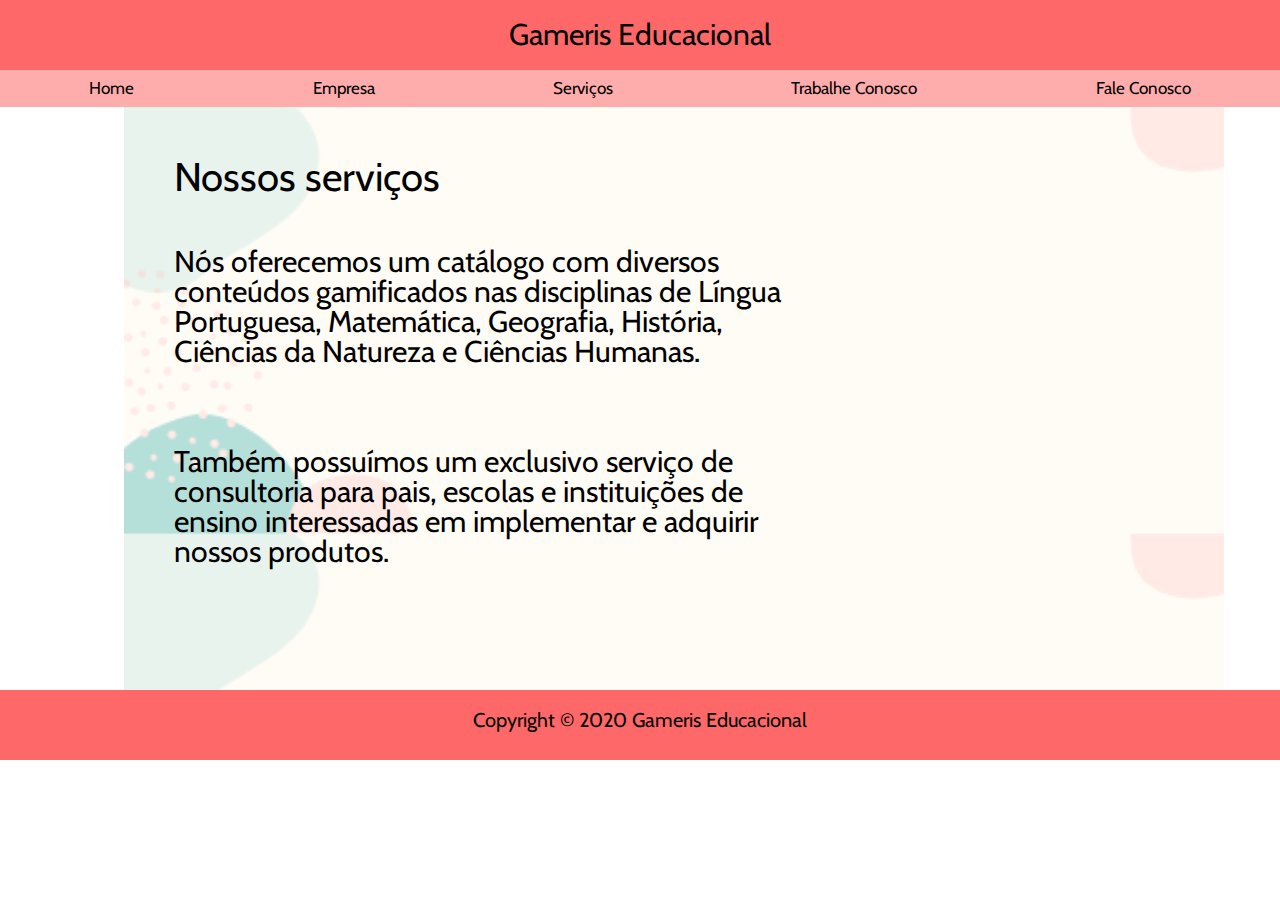
==== servicos.html @ d6e388b1 "Add files via upload" ====
<!DOCTYPE html>
<html lang="en">
<head>
    <meta charset="UTF-8">
    <meta name="viewport" content="width=device-width, initial-scale=1.0">
    <title>Gameris Educacional</title>
    <link rel="stylesheet" href="css/reset.css">
    <link rel="stylesheet" href="css/estilos.css">
    <link href="https://fonts.googleapis.com/css2?family=Bree+Serif&family=Cabin&display=swap" rel="stylesheet">
    <script src="js/formulario.js"></script>
</head>
<body>
    <div id="container">
        <header class="header">
            <h1>Gameris Educacional</h1>
        </header> 
        <nav class="menu">
            <ul>
                <li><a href="index.html">Home</a></li>
                <li><a href="empresa.html">Empresa</a></li>
                <li><a href="servicos.html">Serviços</a></li>
                <li><a href="trabalheConosco.html">Trabalhe Conosco</a></li>
                <li><a href="faleConosco.html">Fale Conosco</a></li>
            </ul>
        </nav>
        <div id="content">
            <section class="empresa1">
                <h1>
                    Nossos serviços
                </h1>  
                <h2>
                    Nós oferecemos um catálogo com diversos conteúdos gamificados nas disciplinas de Língua Portuguesa, Matemática, Geografia, História, Ciências da Natureza e Ciências Humanas.
                </h2><br><br><br>
                <h2>
                    Também possuímos um exclusivo serviço de consultoria para pais, escolas e instituições de ensino interessadas em implementar e adquirir nossos produtos.
                </h2>
            </section>
            <section>
                <img class="img2" src="https://image.freepik.com/fotos-gratis/pais-usando-computador-portatil-enquanto-criancas-colorindo-tabela-em-casa_13339-271483.jpg" alt="">
            </section>
        </div>
        <footer class="footer">
            <p class="txt-footer">
                Copyright © 2020 Gameris Educacional            </p>
        </footer>
    </div>
    
</body>
</html>
---- css/estilos.css ----
/* soft reset do css
  * {
  margin: 0;
  padding: 0;
  box-sizing: border-box;
  } */

  * {
    font-family: 'Bree Serif', serif;
    font-family: 'Cabin', sans-serif;
  }

  a { 
    text-decoration: none;
    color: black;
    
  }

  a:hover {
    text-decoration: underline;
    color: pink;
  }

  /*#container {
    width: 1200px;
    height: auto;
    margin: 0 auto;
  }*/

  .header {
    width: 100%;
    height: 70px;
    background-color: rgb(255, 104, 104);
    position: fixed;
    top: 0;
  }
  
  .header h1 {
    text-align:center;
    padding: 20px;
    font-size: 30px;
  }

  .menu {
    justify-content:center;
    align-items: center;
    font-size: 17px;
    background-color: rgb(255, 172, 172);
    width: 100%;
    position: fixed;
    top: 70px;
  }

  .menu ul {
    display: flex;
    justify-content: space-around;
    
  }
  
  .menu ul li {
    list-style: none;
  }
  
  .menu a {
      display: block;
      padding: 10px 60px;
  }

  nav ul > li a:hover {
    background: #000000;
    transition: all 1.0s;
    text-decoration: none;
  }

  .banner1 {
    padding-left: 60px;
    
  }

  
  body {
    /*background-color: rgb(250, 243, 234);*/
    background-image:url(https://www.designerd.com.br/wp-content/uploads/2018/07/download.png);
    background-size: auto 100%;
    font-size: 20px;
    font-family: 'Bree Serif', serif;
    font-family: 'Cabin', sans-serif;
  }
  
  /*breakpoint - se a tela tiver pelo menos 400px vai carregar estes estilos
  @media (max-width: 400px) {
      .menu ul {
        justify-content: center;
      }
      .menu a {
        padding: 10px 20px;
      }
    #content {
      margin: 107px 0px 0px 0px;
    }
  }*/
  
  #content {
    width: 1100px;
    margin: 107px 124px 0px 124px;
    background-image: url(../img/design.png);
    background-size: 100vw;
  }

  .empresa1 {
    text-align: left;
  }

  h1 {
    padding: 50px;
    font-size: 40px;
  }

  .empresa1 h2, .empresa2 h2 {
    font-size: 30px;
    padding: 0px 400px 20px 50px;
  }

  .empresa3 > h1 {
    padding-top: 75px;
    padding-right: 400px;
    padding-bottom: 75px;
    font-size: 30px;
  }

  .footer {
    width: 100%;
    height: 70px;
    background-color: rgb(255, 104, 104);
}

.txt-footer {
    line-height: 60px;
    text-align: center;
}

.campo-fac {
    width: 300px;
    height: 25px;
    border: 1px solid #ffacac;
    border-radius: 5px;
    padding-left: 10px;
    margin: 10px 0px 25px 10px;
}

.botao {    
  background: #ffacac;
  font-size: 16px;
  color: rgb(255, 255, 255);
  padding: 10px;
  width: 200px;
  border-radius: 50px;
  border: 0;
  text-transform: uppercase;
  margin: 20px 0px 20px 20px
}

.box {
    width: 1100px;
    margin: 0 auto;
    display: flex;
    flex-wrap: wrap;
    justify-content: space-around;
    padding-bottom: 40px;
}

.box .item {
    margin: 20px 0px;
    width: 311px;
    box-sizing: border-box;
    border: 2px solid rgb(255, 172, 172);
    padding: 15px 10px;
    text-align: center;
    border-radius: 15px;
}

.img1 {
  width: 200px;
  height: 130px;
}

.ttl, .sub {
  margin: 40px 0px 40px;
}

form {
  margin-left: 50px;
}

.img2 {
  width: 400px;
  margin: 50px;
}

.banner2 {
  width: 100%;
}
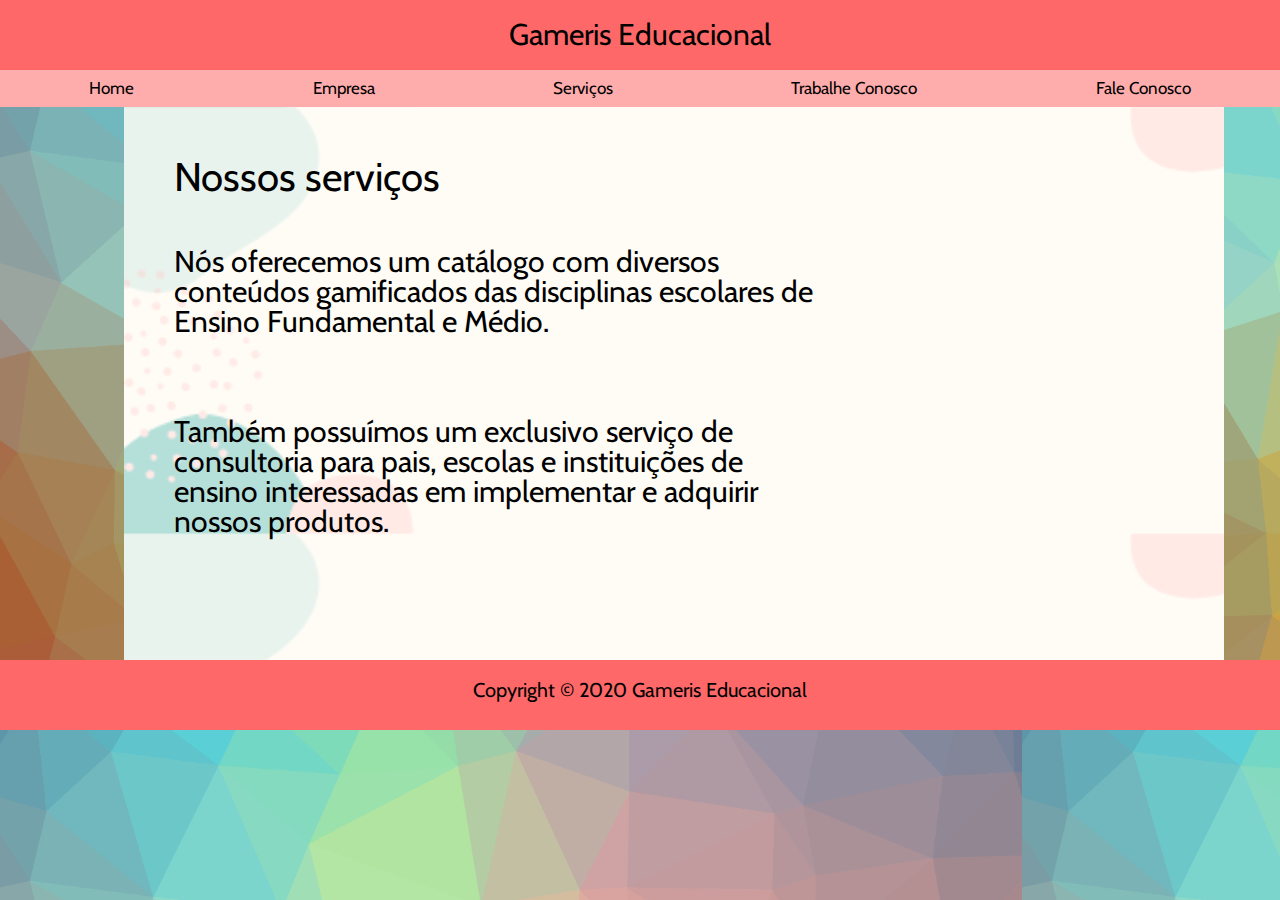
==== commit c1672be4: "Update servicos.html" ====
--- a/servicos.html
+++ b/servicos.html
@@ -7,7 +7,6 @@
     <link rel="stylesheet" href="css/reset.css">
     <link rel="stylesheet" href="css/estilos.css">
     <link href="https://fonts.googleapis.com/css2?family=Bree+Serif&family=Cabin&display=swap" rel="stylesheet">
-    <script src="js/formulario.js"></script>
 </head>
 <body>
     <div id="container">
@@ -29,7 +28,7 @@
                     Nossos serviços
                 </h1>  
                 <h2>
-                    Nós oferecemos um catálogo com diversos conteúdos gamificados nas disciplinas de Língua Portuguesa, Matemática, Geografia, História, Ciências da Natureza e Ciências Humanas.
+                    Nós oferecemos um catálogo com diversos conteúdos gamificados das disciplinas escolares de Ensino Fundamental e Médio.
                 </h2><br><br><br>
                 <h2>
                     Também possuímos um exclusivo serviço de consultoria para pais, escolas e instituições de ensino interessadas em implementar e adquirir nossos produtos.
@@ -46,4 +45,4 @@
     </div>
     
 </body>
-</html>+</html>
--- a/css/estilos.css
+++ b/css/estilos.css
@@ -1,9 +1,3 @@
-  /* soft reset do css
-  * {
-  margin: 0;
-  padding: 0;
-  box-sizing: border-box;
-  } */
 
   * {
     font-family: 'Bree Serif', serif;
@@ -20,12 +14,6 @@
     text-decoration: underline;
     color: pink;
   }
-
-  /*#container {
-    width: 1200px;
-    height: auto;
-    margin: 0 auto;
-  }*/
 
   .header {
     width: 100%;
@@ -74,31 +62,16 @@
 
   .banner1 {
     padding-left: 60px;
-    
   }
 
   
   body {
-    /*background-color: rgb(250, 243, 234);*/
-    background-image:url(https://www.designerd.com.br/wp-content/uploads/2018/07/download.png);
+    background-image: url(../img/background.png);
     background-size: auto 100%;
     font-size: 20px;
     font-family: 'Bree Serif', serif;
     font-family: 'Cabin', sans-serif;
   }
-  
-  /*breakpoint - se a tela tiver pelo menos 400px vai carregar estes estilos
-  @media (max-width: 400px) {
-      .menu ul {
-        justify-content: center;
-      }
-      .menu a {
-        padding: 10px 20px;
-      }
-    #content {
-      margin: 107px 0px 0px 0px;
-    }
-  }*/
   
   #content {
     width: 1100px;
